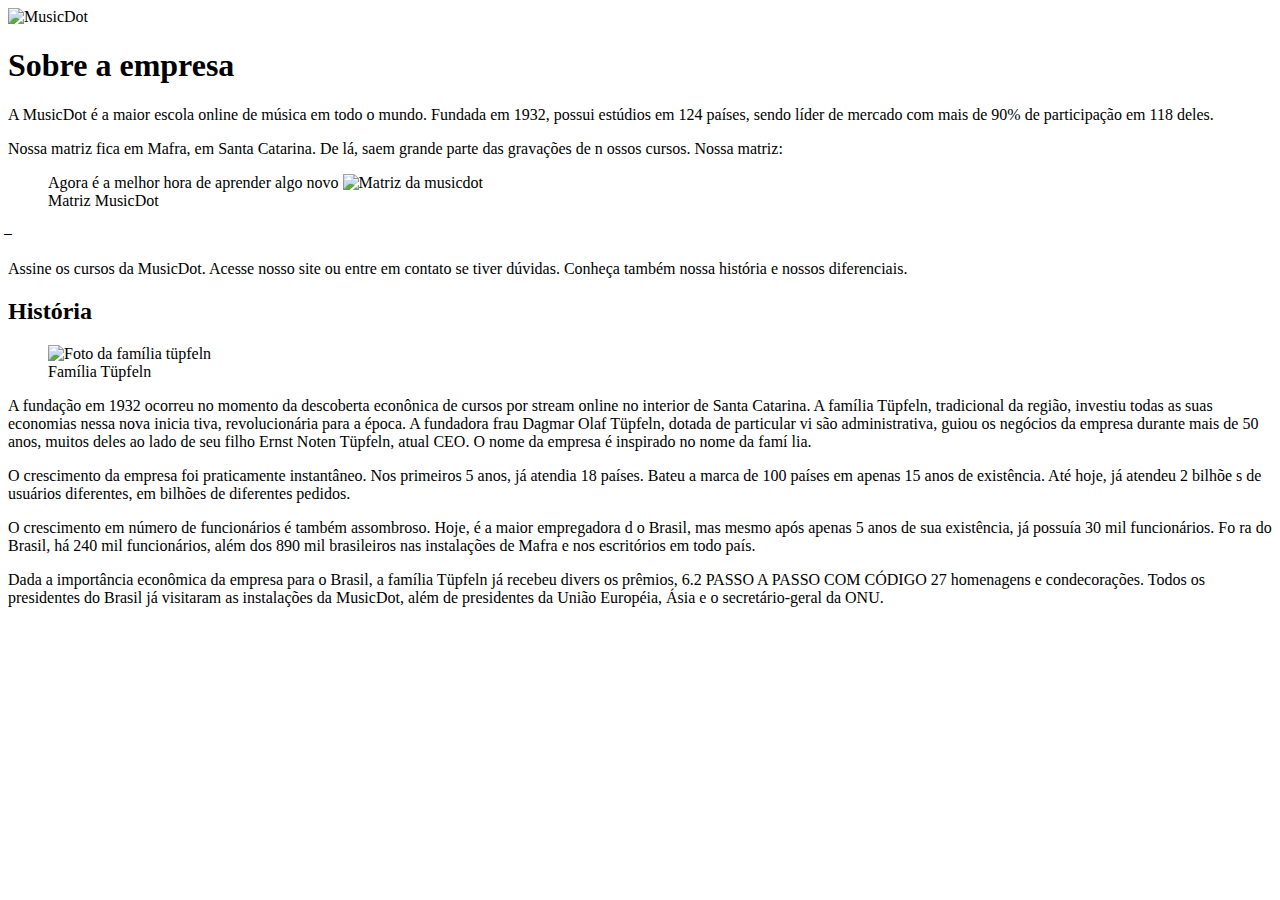
==== css/index.html @ ae8f37e3 "first commit" ====
<!doctype html>
<html lang="pt-BR">
 <head>
 <meta charset="utf-8">
 <title>
 MusicDot | Sobre a empresa
 </title>
 <link href="img/favicon.ico" rel="icon">
 </head>
 <body>
 <img src="img/logo.svg" alt="MusicDot">

 <h1> Sobre a empresa </h1>

 <p>
A MusicDot é a maior escola online de música em todo o mundo.
Fundada em 1932, possui estúdios em 124 países, sendo líder de mercado com mais de 90% de
participação em 118 deles.
</p>

<p>
Nossa matriz fica em Mafra, em Santa Catarina. De lá, saem grande parte das gravações de n
ossos cursos. Nossa matriz:
 </p>
 <figure>
Agora é a melhor hora de aprender algo novo



<img src="img/matriz-musicdot.png" alt="Matriz da musicdot">
<figcaption>
Matriz MusicDot
</figcaption>

</figure>
̶ <p>
Assine os cursos da MusicDot. Acesse nosso site ou entre em contato
se tiver dúvidas. Conheça também nossa história e nossos diferenciais.
 </p>
 <h2> História </h2>
 <figure>
<img src="img/familia-tupfeln.jpg" alt="Foto da família tüpfeln">
<figcaption>Família Tüpfeln</figcaption>
 </figure>
 <p>
A fundação em 1932 ocorreu no momento da descoberta econônica de cursos por stream online
no interior de Santa Catarina. A
família Tüpfeln, tradicional da região, investiu todas as suas economias nessa nova inicia
tiva,
revolucionária para a época. A fundadora frau Dagmar Olaf Tüpfeln, dotada de particular vi
são
administrativa, guiou os negócios da empresa durante mais de 50 anos, muitos deles ao lado
de seu filho Ernst Noten Tüpfeln, atual CEO. O nome da empresa é inspirado no nome da famí
lia.
</p>
 <p>
O crescimento da empresa foi praticamente instantâneo. Nos primeiros 5 anos, já atendia 18
países.
Bateu a marca de 100 países em apenas 15 anos de existência. Até hoje, já atendeu 2 bilhõe
s
de usuários diferentes, em bilhões de diferentes pedidos.
 </p>
 <p>
O crescimento em número de funcionários é também assombroso. Hoje, é a maior empregadora d
o
Brasil, mas mesmo após apenas 5 anos de sua existência, já possuía 30 mil funcionários. Fo
ra do
Brasil, há 240 mil funcionários, além dos 890 mil brasileiros nas instalações de Mafra e
nos escritórios em todo país.
 </p>
 <p>
Dada a importância econômica da empresa para o Brasil, a família Tüpfeln já recebeu divers
os prêmios,

6.2 PASSO A PASSO COM CÓDIGO 27

homenagens e condecorações. Todos os presidentes do Brasil já visitaram as instalações da
MusicDot, além de presidentes da União Européia, Ásia e o secretário-geral da ONU.
 </p>

 </body>
</html>
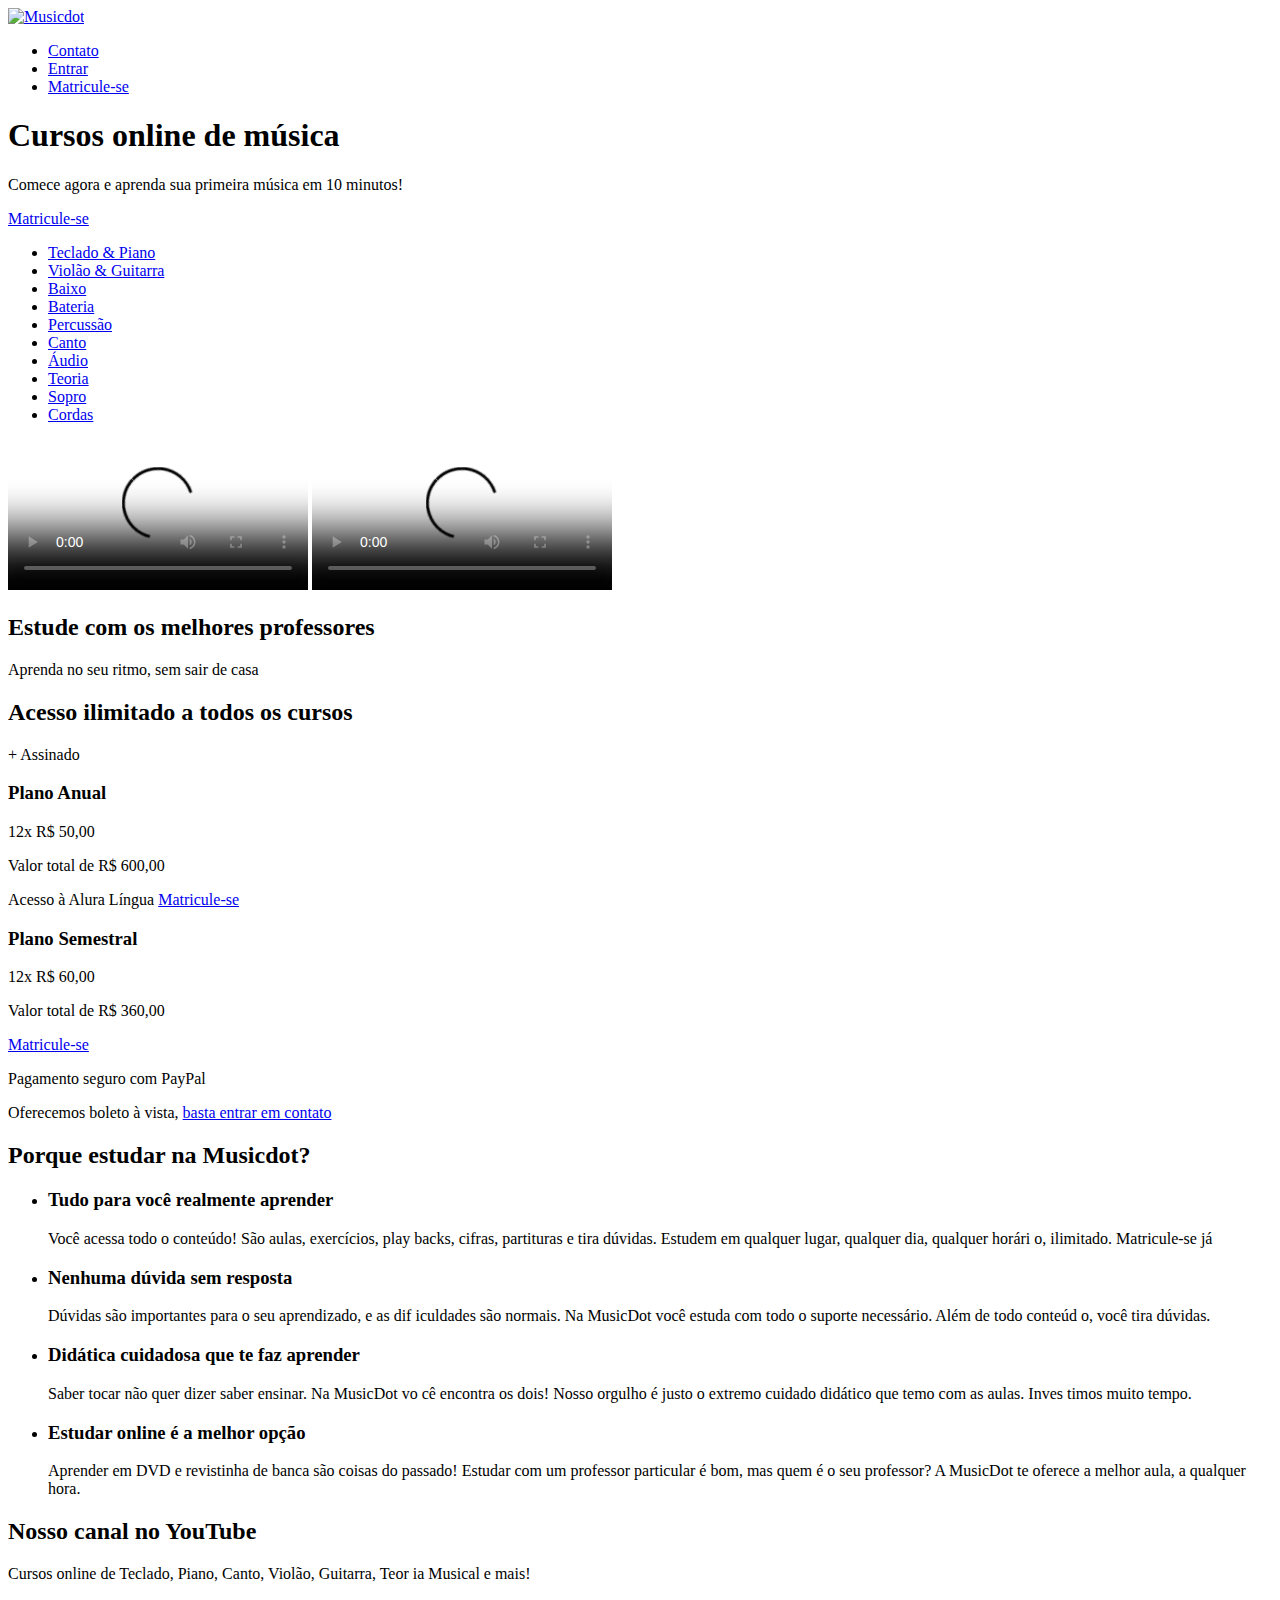
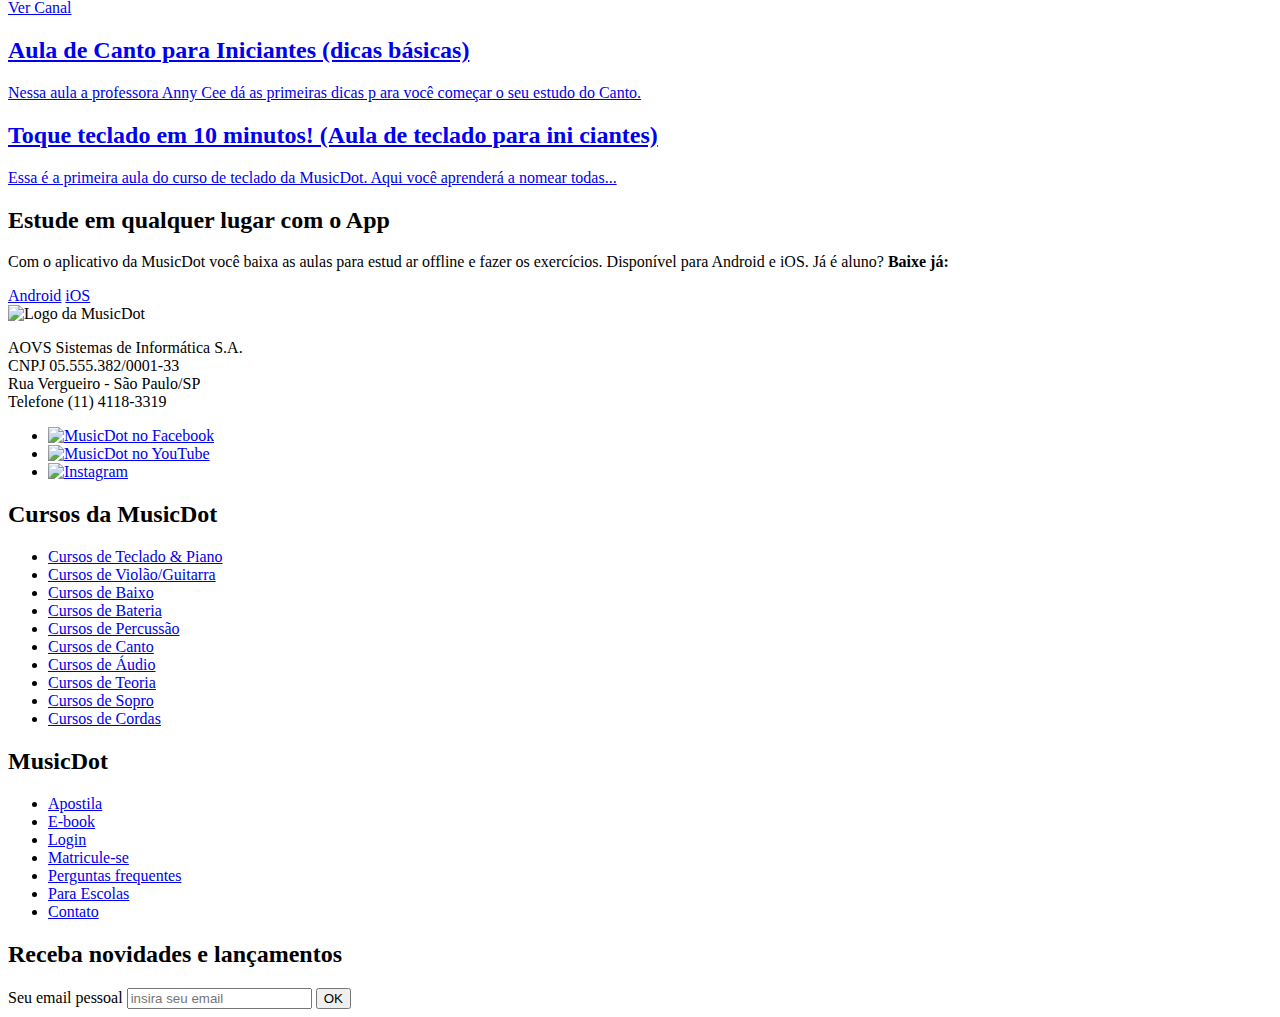
==== commit b38705dc: "Add files via upload" ====
--- a/css/index.html
+++ b/css/index.html
@@ -1,82 +1,276 @@
 <!doctype html>
-<html lang="pt-BR">
- <head>
- <meta charset="utf-8">
- <title>
- MusicDot | Sobre a empresa
- </title>
- <link href="img/favicon.ico" rel="icon">
- </head>
- <body>
- <img src="img/logo.svg" alt="MusicDot">
-
- <h1> Sobre a empresa </h1>
-
- <p>
-A MusicDot é a maior escola online de música em todo o mundo.
-Fundada em 1932, possui estúdios em 124 países, sendo líder de mercado com mais de 90% de
-participação em 118 deles.
-</p>
-
-<p>
-Nossa matriz fica em Mafra, em Santa Catarina. De lá, saem grande parte das gravações de n
-ossos cursos. Nossa matriz:
- </p>
- <figure>
-Agora é a melhor hora de aprender algo novo
-
-
-
-<img src="img/matriz-musicdot.png" alt="Matriz da musicdot">
-<figcaption>
-Matriz MusicDot
-</figcaption>
-
-</figure>
-̶ <p>
-Assine os cursos da MusicDot. Acesse nosso site ou entre em contato
-se tiver dúvidas. Conheça também nossa história e nossos diferenciais.
- </p>
- <h2> História </h2>
- <figure>
-<img src="img/familia-tupfeln.jpg" alt="Foto da família tüpfeln">
-<figcaption>Família Tüpfeln</figcaption>
- </figure>
- <p>
-A fundação em 1932 ocorreu no momento da descoberta econônica de cursos por stream online
-no interior de Santa Catarina. A
-família Tüpfeln, tradicional da região, investiu todas as suas economias nessa nova inicia
-tiva,
-revolucionária para a época. A fundadora frau Dagmar Olaf Tüpfeln, dotada de particular vi
-são
-administrativa, guiou os negócios da empresa durante mais de 50 anos, muitos deles ao lado
-de seu filho Ernst Noten Tüpfeln, atual CEO. O nome da empresa é inspirado no nome da famí
-lia.
-</p>
- <p>
-O crescimento da empresa foi praticamente instantâneo. Nos primeiros 5 anos, já atendia 18
-países.
-Bateu a marca de 100 países em apenas 15 anos de existência. Até hoje, já atendeu 2 bilhõe
-s
-de usuários diferentes, em bilhões de diferentes pedidos.
- </p>
- <p>
-O crescimento em número de funcionários é também assombroso. Hoje, é a maior empregadora d
-o
-Brasil, mas mesmo após apenas 5 anos de sua existência, já possuía 30 mil funcionários. Fo
-ra do
-Brasil, há 240 mil funcionários, além dos 890 mil brasileiros nas instalações de Mafra e
-nos escritórios em todo país.
- </p>
- <p>
-Dada a importância econômica da empresa para o Brasil, a família Tüpfeln já recebeu divers
-os prêmios,
-
-6.2 PASSO A PASSO COM CÓDIGO 27
-
-homenagens e condecorações. Todos os presidentes do Brasil já visitaram as instalações da
-MusicDot, além de presidentes da União Européia, Ásia e o secretário-geral da ONU.
- </p>
-
- </body>
+<html>
+
+<head>
+    <meta charset="utf-8">
+    <meta name="viewport" content="width=device-width">
+    <title>Musicdot</title>
+    <link rel="icon" href="D:\Alunos\Downloads\GMcamilo\pagina-web-main\pagina-web-main\css\reset.css">
+    <link rel="stylesheet" href="D:D:\Alunos\Downloads\GMcamilo\pagina-web-main\pagina-web-main\css\rodape.css">
+    <link rel="stylesheet" href="D:\Alunos\Downloads\GMcamilo\pagina-web-main\pagina-web-main\css\cabecalho.css">
+    <link rel="stylesheet" href="D:\Alunos\Downloads\GMcamilo\pagina-web-main\pagina-web-main\css\newsletter.css">
+    <link rel="stylesheet" href="D:\Alunos\Downloads\GMcamilo\pagina-web-main\pagina-web-main\css\cursos.css">
+    <link rel="stylesheet" href="D:\Alunos\Downloads\GMcamilo\pagina-web-main\pagina-web-main\css\container.css">
+    <link rel="stylesheet" href="D:\Alunos\Downloads\GMcamilo\pagina-web-main\pagina-web-main\css\video.css">
+    <link rel="stylesheet" href="D:\Alunos\Downloads\GMcamilo\pagina-web-main\pagina-web-main\css\planos.css">
+    <link rel="stylesheet" href="D:\Alunos\Downloads\GMcamilo\pagina-web-main\pagina-web-main\css\beneficios.css">
+    <link rel="stylesheet" href="D:\Alunos\Downloads\GMcamilo\pagina-web-main\pagina-web-main\css\chamada-youtube.css">
+    <link rel="stylesheet" href="D:\Alunos\Downloads\GMcamilo\pagina-web-main\pagina-web-main\css\matricula.css">
+    <link rel="stylesheet"
+        href="D:\Alunos\Downloads\GMcamilo\pagina-web-main\pagina-web-main\css\chamada-aplicativo.css">
+    </headaplicativod>
+
+<body>
+
+    <header>
+        <a href="index.html">
+            <img class="cabecalho__logo"
+                src="D:\Alunos\Downloads\GMcamilo\pagina-web-main\pagina-web-main\img\musicdot-logo-light.svg" title="Ir para a página i
+     nicial da Musicdot" alt="Musicdot">
+
+        </a>
+
+        <nav>
+            <ul class="cabecalho__menu">
+                <li class="cabecalho__item-menu"> <a href="sobre.html#contato"> Contato </a> </li>
+                <li class="cabecalho__item-menu"> <a href="#"> Entrar </a> </li>
+                <li class="cabecalho__item-menu cabecalho__item-menu--matricular"> <a href="#"> Matricule-se </a> </li>
+            </ul>
+        </nav>
+    </header>
+
+    <main>
+        <section class="cursos">
+            <article class="cursos__chamada --largura-grande">
+                <h1 class="chamada__titulo">Cursos online de <strong class="chamada__titulo--destaque">música</strong>
+                </h1>
+                <p>Comece agora e aprenda sua primeira música em 10 minutos!</p>
+                <a href="D:\Alunos\Downloads\GMcamilo\pagina-web-main\pagina-web-main\css\matricula.html" class="chamada__cursos__matricula botao">Matricule-se</a>
+            </article>
+            <nav>
+                <ul class="cursos__lista">
+                    <li class="curso--tecladopiano">
+                        <a href="#">Teclado & Piano</a>
+                    </li>
+                    <li class="curso--violaoguitarra">
+                        <a href="#">Violão & Guitarra</a>
+                    </li>
+                    <li class="curso--baixo">
+                        <a href="#">Baixo</a>
+                    </li>
+                    <li class="curso--bateria curso--destaque">
+                        <a href="#">Bateria</a>
+                    </li>
+                    <li class="curso--percussao">
+                        <a href="#">Percussão</a>
+                    </li>
+                    <li class="curso--canto curso--destaque2">
+                        <a href="#">Canto</a>
+                    </li>
+                    <li class="curso--audio">
+                        <a href="#">Áudio</a>
+                    </li>
+                    <li class="curso--teoria">
+                        <a href="#">Teoria</a>
+                    </li>
+                    <li class="curso--sopro">
+                        <a href="#">Sopro</a>
+                    </li>
+                    <li class="curso--cordas">
+                        <a href="#">Cordas</a>
+                    </li>
+                </ul>
+            </nav>
+        </section>
+        <section class="video">
+            <video controls class="video--mobile"
+                src="D:\Alunos\Downloads\GMcamilo\pagina-web-main\pagina-web-main\video/video-promocional.mp4"
+                poster="img/video-principal-mobile.png"></video>
+            <video controls class="video--desktop"
+                src="D:\Alunos\Downloads\GMcamilo\pagina-web-main\pagina-web-main\video/video-promocional.mp4"
+                poster="img/video-principal.png"></video>
+            <article class="video__textos">
+                <h2 class="textos__titulo">Estude com os melhores professores</h2>
+                <p>Aprenda no seu ritmo, sem sair de casa</p>
+            </article>
+        </section>
+        <section class="planos">
+            <h2 class="planos__titulo">Acesso ilimitado a todos os cursos</h2>
+            <article class="cards__planoanual">
+                <span class="plano--destaque"> + Assinado</span>
+                <div class="planos__card card--anual">
+                    <h3 class="plano__titulo">Plano Anual</h3>
+                    <p>12x <span class="valor--destaque">R$ 50,00</span></p>
+                    <p>Valor total de R$ 600,00</p>
+                    <span>Acesso à Alura Língua</span>
+                    <a href="cursos.html" class="cards__botao botao">Matricule-se</a>
+                </div>
+            </article>
+            <article class="planos__card card--semestral">
+                <h3 class="plano__titulo">Plano Semestral</h3>
+                <p>12x <span class="valor--destaque">R$ 60,00</span></p>
+                <p>Valor total de R$ 360,00</p>
+                <a href="cursos.html" class="cards__botao botao">Matricule-se</a>
+            </article>
+            <article class="planos__pagamentos">
+                <p>Pagamento seguro com PayPal</p>
+                <p>Oferecemos boleto à vista, <a href="#">basta entrar em contato</a></p>
+            </article>
+        </section>
+        <section class="beneficios">
+            <h2 class="beneficios__titulo">Porque estudar na Musicdot?</h2>
+            <ul class="beneficios__lista">
+                <li class="beneficio--paravoce">
+                    <h3 class="beneficio__titulo">Tudo para você realmente aprender</h3>
+                    <p class="beneficio__texto">Você acessa todo o conteúdo! São aulas, exercícios, play
+                        backs, cifras, partituras e tira dúvidas. Estudem em qualquer lugar, qualquer dia, qualquer
+                        horári
+                        o, ilimitado. Matricule-se já</p>
+                </li>
+                <li class="beneficio--duvidas">
+                    <h3 class="beneficio__titulo">Nenhuma dúvida sem resposta</h3>
+                    <p class="beneficio__texto">Dúvidas são importantes para o seu aprendizado, e as dif
+                        iculdades são normais. Na MusicDot você estuda com todo o suporte necessário. Além de todo
+                        conteúd
+                        o, você tira dúvidas.</p>
+                </li>
+                <li class="beneficio--didatica">
+                    <h3 class="beneficio__titulo">Didática cuidadosa que te faz aprender</h3>
+                    <p class="beneficio__texto">Saber tocar não quer dizer saber ensinar. Na MusicDot vo
+                        cê encontra os dois! Nosso orgulho é justo o extremo cuidado didático que temo com as aulas.
+                        Inves
+                        timos muito tempo.</p>
+                </li>
+                <li class="beneficio--online">
+                    <h3 class="beneficio__titulo">Estudar online é a melhor opção</h3>
+                    <p class="beneficio__texto">Aprender em DVD e revistinha de banca são coisas do passado! Estudar com
+                        um professor particular é bom, mas quem é o seu professor? A MusicDot te oferece
+                        a melhor aula, a qualquer hora.</p>
+                </li>
+            </ul>
+        </section>
+        <section class="chamada__youtube">
+            <article class="chamada__youtube__canal youtube__informacao icone--youtube --largura-grande">
+                <h2 class="canal__titulo">Nosso canal no YouTube</h2>
+                <p class="canal__texto">Cursos online de Teclado, Piano, Canto, Violão, Guitarra, Teor
+                    ia Musical e mais!</p>
+                <a href="https://www.youtube.com/user/musicdotonline" class="canal__button botao">Ver
+                    Canal</a>
+            </article>
+            <article class="chamada__youtube__canal chamada__youtube--video1">
+                <a class="video__descricao" href="#">
+                    <h2 class="descricao__titulo">Aula de Canto para Iniciantes (dicas básicas)</h2>
+                    <p class="descricao__texto">Nessa aula a professora Anny Cee dá as primeiras dicas p
+                        ara você começar o seu estudo do Canto.</p>
+                </a>
+            </article>
+            <article class="chamada__youtube__canal chamada__youtube--video2">
+                <a class="video__descricao" href="#">
+                    <h2 class="descricao__titulo">Toque teclado em 10 minutos! (Aula de teclado para ini
+                        ciantes)</h2>
+                    <p class="descricao__texto">Essa é a primeira aula do curso de teclado da MusicDot.
+                        Aqui você aprenderá a nomear todas...</p>
+                </a>
+            </article>
+        </section>
+        <section class="chamada__aplicativo">
+            <h2 class="aplicativo__titulo">Estude em qualquer lugar com o App</h2>
+            <p class="aplicativo__texto">Com o aplicativo da MusicDot você baixa as aulas para estud
+
+                ar offline e fazer os exercícios. Disponível para Android e iOS. Já é aluno? <strong class="texto-
+                destaque">Baixe já:</strong></p>
+
+            <a href="https://play.google.com/store/apps/details?id=br.com.musicdot&hl=en" class="apl
+                icativo__button app__download--android botao">Android</a>
+            <a href="https://apps.apple.com/br/app/musicdot/id1333842849" class="aplicativo__button
+                app__download--ios botao">iOS</a>
+        </section>
+    </main>
+
+    <footer class="rodape comtainer">
+        <section class="rodape__secao rodape__secao--sobre">
+            <img class="rodape_logo" src="D:\Alunos\Downloads\GMcamilo\pagina-web-main\pagina-web-main\img\logo.svg"
+                alt="Logo da MusicDot">
+
+            <p class="rodape__infos-empresa">
+                AOVS Sistemas de Informática S.A.
+                <br>
+                CNPJ 05.555.382/0001-33
+                <br>
+                Rua Vergueiro - São Paulo/SP
+                <br>
+                Telefone (11) 4118-3319
+            </p>
+
+            <ul class="rodape__lista-midias-sociais">
+                <li class="rodape__item-midias-sociais">
+                    <a href="https://www.facebook.com/musicdotonline">
+                        <img src="D:\Alunos\Downloads\GMcamilo\pagina-web-main\pagina-web-main\img\footer-icone-facebook.svg"
+                            alt="MusicDot no Facebook">
+                    </a>
+                </li>
+                <li class="rodape__item-midias-sociais">
+                    <a href="https://www.youtube.com/user/musicdotonline">
+                        <img src="D:\Alunos\Downloads\GMcamilo\pagina-web-main\pagina-web-main\img\footer-icone-youtube.svg"
+                            alt="MusicDot no YouTube">
+                    </a>
+                </li>
+                <li class="rodape__item-midias-sociais">
+                    <a href="https://www.instagram.com/musicdotonline/">
+                        <img src="D:\Alunos\Downloads\GMcamilo\pagina-web-main\pagina-web-main\img\footer-icone-instagram.svg"
+                            alt="Instagram">
+                    </a>
+                </li>
+            </ul>
+        </section>
+        <section class="rodape__secao">
+            <h2 class="rodape__titulo"> Cursos da MusicDot </h2>
+            <nav>
+                <ul>
+                    <li class="rodape_item-lista"><a href="#">Cursos de Teclado & Piano</a></li>
+                    <li class="rodape_item-lista"><a href="#">Cursos de Violão/Guitarra</a></li>
+                    <li class="rodape_item-lista"><a href="#">Cursos de Baixo</a></li>
+                    <li class="rodape_item-lista"><a href="#">Cursos de Bateria</a></li>
+                    <li class="rodape_item-lista"><a href="#">Cursos de Percussão</a></li>
+                    <li class="rodape_item-lista"><a href="#">Cursos de Canto</a></li>
+                    <li class="rodape_item-lista"><a href="#">Cursos de Áudio</a></li>
+                    <li class="rodape_item-lista"><a href="#">Cursos de Teoria</a></li>
+                    <li class="rodape_item-lista"><a href="#">Cursos de Sopro</a></li>
+                    <li class="rodape_item-lista"><a href="#">Cursos de Cordas</a></li>
+                </ul>
+            </nav>
+        </section>
+        <section class="rodape__secao rodape__secao--sobre">
+            <h2 class="rodape__titulo"> MusicDot </h2>
+            <nav>
+                <ul>
+                    <li class="rodape_item-lista"><a href="#">Apostila</a></li>
+                    <li class="rodape_item-lista"><a href="#">E-book</a></li>
+                    <li class="rodape_item-lista"><a href="#">Login</a></li>
+                    <li class="rodape_item-lista"><a href="#">Matricule-se</a></li>
+                    <li class="rodape_item-lista"><a href="#">Perguntas frequentes</a></li>
+                    <li class="rodape_item-lista"><a href="#">Para Escolas</a></li>
+                    <li class="rodape_item-lista"><a href="#">Contato</a></li>
+                </ul>
+            </nav>
+        </section>
+        <section class="rodape__secao rodape__secao--newsletter">
+            <h2 class="rodape__titulo">
+                Receba novidades e lançamentos
+            </h2>
+
+            <form action="#" method="get" class="form-newsletter">
+                <label for="form-newsletter__label" class="form-newsletter__label">
+                    Seu email pessoal
+                </label>
+                <input id="email-newsletter" name="email-newsletter" placeholder="insira seu email" type="email" class="form-newsletter__campo">
+                <button type="submit" class="form-newsletter__botao">
+                    OK
+                </button>
+            </form>
+        </section>
+
+    </footer>
+</body>
+
 </html>